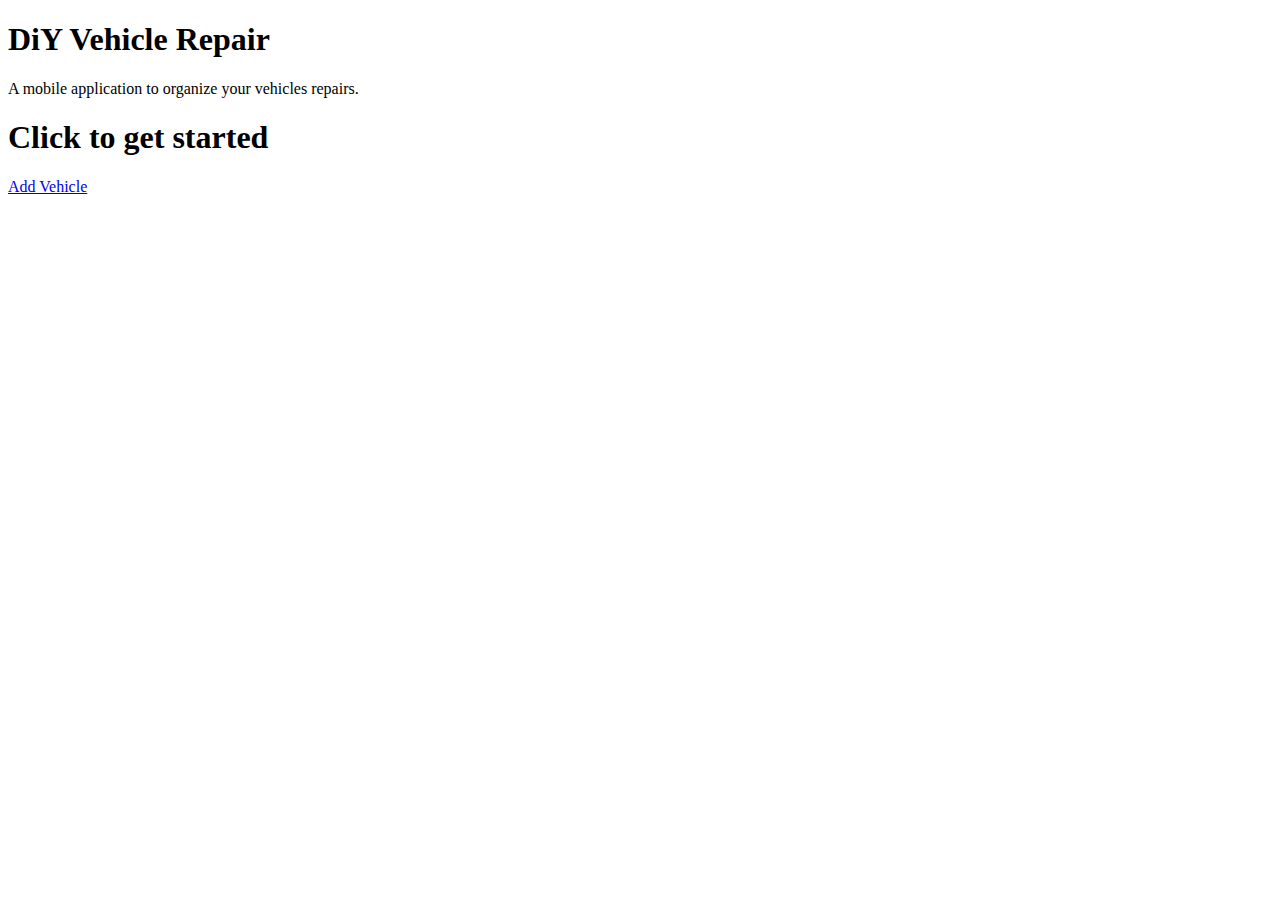
==== index.html @ 6f83c14a "Added additem.html and index.html" ====
<!DOCTYPE html>
<!--Justin Tilley Project 1 Term 1210-->
<html>
	<head>
		<meta charset="utf-8" />
		<meta name="description" content="First HTML5 document" />
		<meta name="keywords" content="html5, mobile developement, Full Sail University" />
		<meta name="robots" content="index, follow" />
		<meta name="viewport" content="user-scalable=no, width=device-width" />
		<title>My First HTML5 Document</title>
	</head>
	<body>
		<header>
			<h1>DiY Vehicle Repair</h1>
		</header>
		<p>A mobile application to organize your vehicles repairs.</p>
		<section>
			<h1>Click to get started</h1>
			<a href="additem.html">Add Vehicle</a>
		</section>
	</body>
</html>
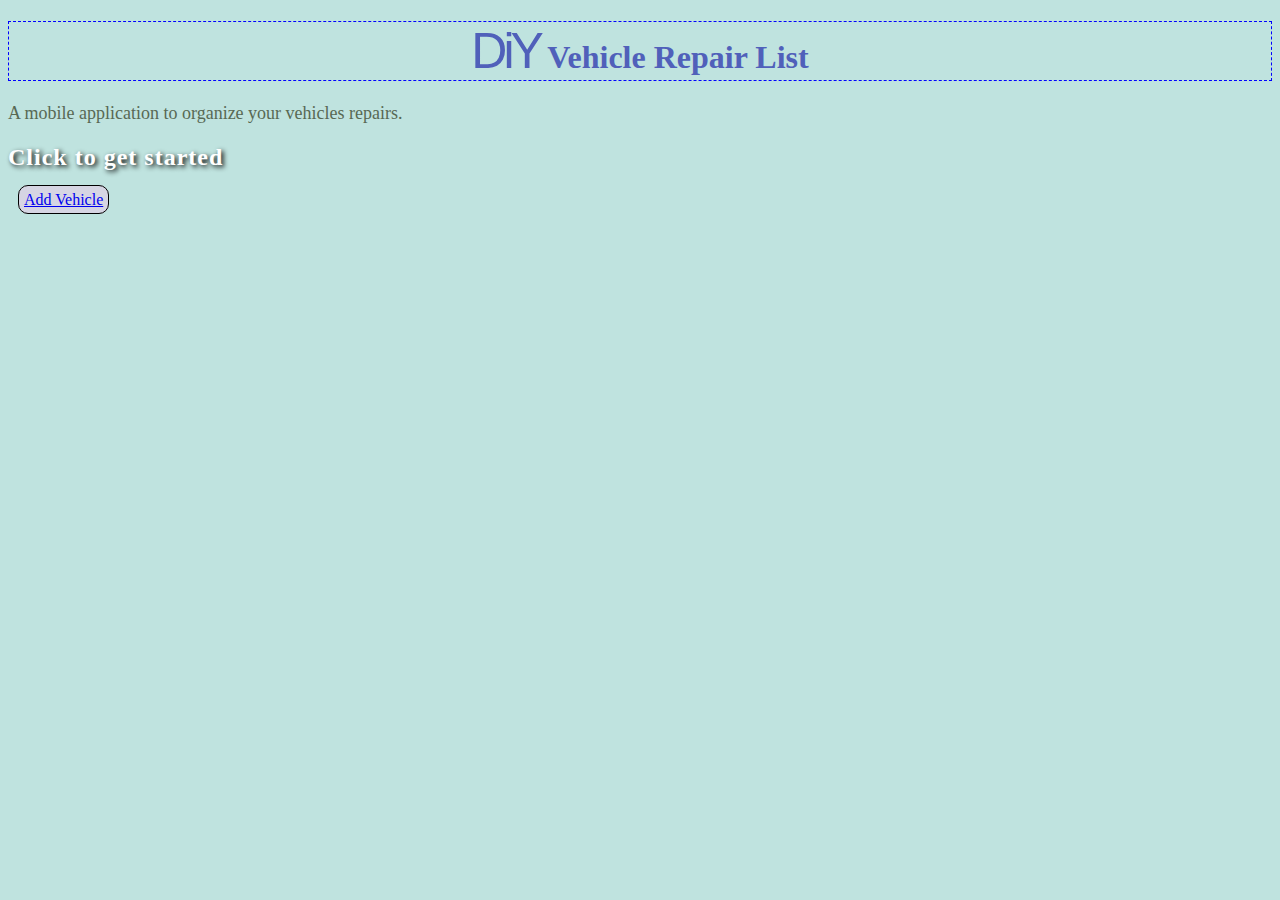
==== commit 4cb09bf9: "Added style.css and fixed main.js and additem.html" ====
--- a/index.html
+++ b/index.html
@@ -1,5 +1,5 @@
 <!DOCTYPE html>
-<!--Justin Tilley Project 1 Term 1210-->
+<!--Justin Tilley Project 2 VFW Term 1210-->
 <html>
 	<head>
 		<meta charset="utf-8" />
@@ -8,14 +8,16 @@
 		<meta name="robots" content="index, follow" />
 		<meta name="viewport" content="user-scalable=no, width=device-width" />
 		<title>My First HTML5 Document</title>
+		<link href="css/style.css" rel="stylesheet" />
+
 	</head>
 	<body>
 		<header>
-			<h1>DiY Vehicle Repair</h1>
+			<h1><span>DiY</span> Vehicle Repair List</h1>
 		</header>
 		<p>A mobile application to organize your vehicles repairs.</p>
 		<section>
-			<h1>Click to get started</h1>
+			<h2>Click to get started</h2>
 			<a href="additem.html">Add Vehicle</a>
 		</section>
 	</body>
--- a/css/style.css
+++ b/css/style.css
@@ -0,0 +1,88 @@
+/*
+Justin Tilley
+Project 2
+VFW Term 1210
+*/
+
+body{
+	background: #BFE3DF;
+}
+
+h1{
+	font-style: bold;
+	color: #5060BA;
+	text-align:center;
+	border: 1px dashed blue;
+}
+
+span{
+	font: 50px arial,sans-serif;
+	letter-spacing: -.08em;
+}
+
+p{
+	font-size: 18px;
+	color: #586954;
+}
+
+h2{
+	color: white;
+	letter-spacing: 1px;
+	font: Times;
+	text-shadow: black 0.1em 0.1em 0.2em;
+}
+
+fieldset{
+	line-height: 30px;
+	font-size: 18px;
+	border: 1px dashed blue;
+}
+
+#radios{
+	list-style-type: none;
+}
+
+#exp{
+	color: gray;
+}
+
+#make{
+	margin-left: 8px;
+
+}
+
+#groups{
+	margin-left: 20px;
+}
+
+#result{
+	border: 1px solid gray;
+	background: white;
+	padding: 2px;
+	margin-left: 10px;
+}
+
+#comments{
+	margin-left: 40px;
+
+}
+
+#submit{
+	margin-left: 20px;
+	font-size: 20px;
+	text-decoration: underline;
+}
+
+a{
+	border: 1px solid black;
+	border-radius: 10px;
+	background: #D6D5E3;
+	padding: 5px;
+	margin: 10px;
+}
+
+nav{
+	padding: 10px;
+	background: #B4B8CF;
+	margin-top: 20px
+}